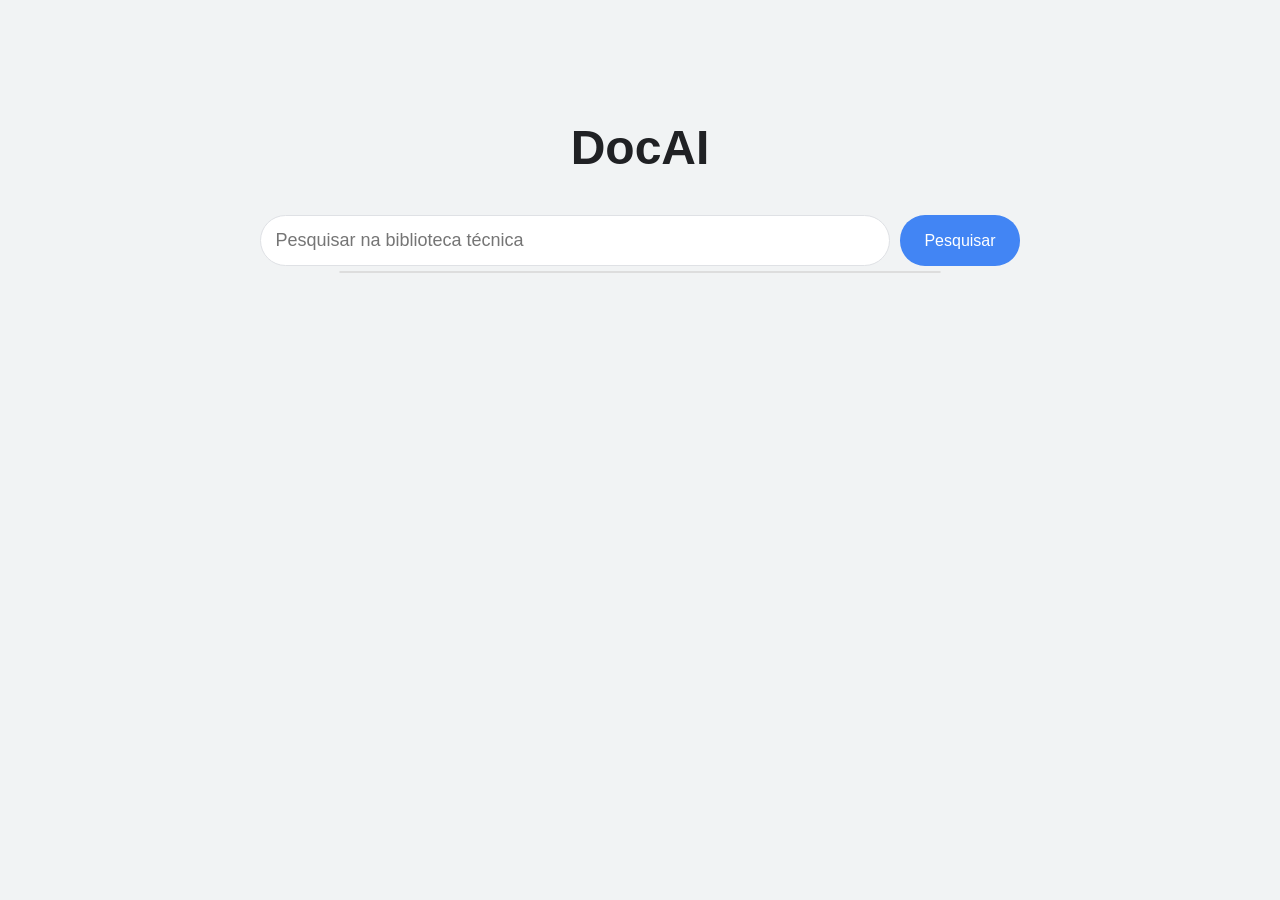
==== frontend/html/docai/index.html @ 74a02a3e "update arvore" ====
<!-- # ##################################################################
     # Este codigo deve ser instalado no serv 10.0.0.37
     #   /var/www/html/docai/index.html
     # Desenvolvido em 08-03-2026
     # ################################################################## -->

<!DOCTYPE html>
<html>

<head>

<meta charset="UTF-8">

<title>DocAI</title>

<link rel="stylesheet" href="css/style.css">

</head>

<body>

<div class="container">

<h1>DocAI</h1>

<div class="search-box">

<input id="query" placeholder="Pesquisar na biblioteca técnica">

<button onclick="search()">Pesquisar</button>

</div>

<!-- NOVO: autocomplete -->
<div id="autocomplete"></div>

<div id="results"></div>

</div>

<script src="js/app.js"></script>

</body>
</html>
---- frontend/html/docai/css/style.css ----
/*     # ##################################################################
       # Este codigo deve ser instalado no serv 10.0.0.37
       #   /var/www/html/docai/app.js
       # Desenvolvido em 08-03-2026
       # ################################################################## */


/* ===== RESET ===== */

body{

font-family:Arial, Helvetica, sans-serif;
background:#f1f3f4;
margin:0;
padding:0;

}


/* ===== CONTAINER ===== */

.container{

width:900px;
margin:auto;
margin-top:120px;

}


/* ===== TÍTULO ===== */

h1{

text-align:center;
font-size:48px;
color:#202124;
margin-bottom:40px;

}


/* ===== BUSCA ===== */

.search-box{

display:flex;
justify-content:center;
gap:10px;

}


/* campo de busca */

input{

width:600px;
padding:14px;
font-size:18px;

border-radius:30px;
border:1px solid #dfe1e5;

outline:none;

transition:all 0.2s;

}


/* efeito focus estilo Google */

input:focus{

box-shadow:0 1px 6px rgba(32,33,36,0.28);
border-color:rgba(223,225,229,0);

}


/* ===== BOTÃO ===== */

button{

padding:14px 24px;

font-size:16px;

border:none;
border-radius:25px;

background:#4285f4;
color:white;

cursor:pointer;

transition:all 0.2s;

}

button:hover{

background:#3367d6;

}


/* ===== RESULTADOS ===== */

.result{

background:white;

padding:20px;
margin-top:20px;

border-radius:10px;

box-shadow:0 1px 3px rgba(0,0,0,0.1);

}


/* trecho encontrado */

.trecho{

margin-top:10px;
color:#3c4043;
line-height:1.5;

}


/* fonte */

.fonte{

font-size:14px;
color:#188038;
margin-bottom:6px;

}


/* ===== RESPOSTA DA IA ===== */

.answer{

background:#ffffff;

padding:25px;
margin-top:30px;

border-radius:12px;

box-shadow:0 2px 6px rgba(0,0,0,0.1);

border-left:5px solid #4285f4;

line-height:1.6;

}


/* ===== LINK PDF ===== */

a{

color:#1a73e8;
text-decoration:none;

}

a:hover{

text-decoration:underline;

}


/* ===== RESPONSIVO ===== */

@media (max-width:900px){

.container{

width:95%;

}

input{

width:100%;

}

}

/* ===== AUTOCOMPLETE ===== */

#autocomplete{

width:600px;
margin:auto;
background:white;
border:1px solid #ddd;
border-radius:8px;
margin-top:5px;
overflow:hidden;

}

.auto-item{

padding:10px;
cursor:pointer;
border-bottom:1px solid #eee;

}

.auto-item:hover{

background:#f1f3f4;

}


/* ===== LOADING SPINNER ===== */

.loading{

text-align:center;
margin-top:40px;
font-size:18px;
color:#555;

}

.spinner{

width:40px;
height:40px;

border:4px solid #ccc;
border-top:4px solid #4285f4;

border-radius:50%;

margin:auto;
margin-bottom:10px;

animation:spin 1s linear infinite;

}

@keyframes spin{

0%{transform:rotate(0deg);}
100%{transform:rotate(360deg);}

}
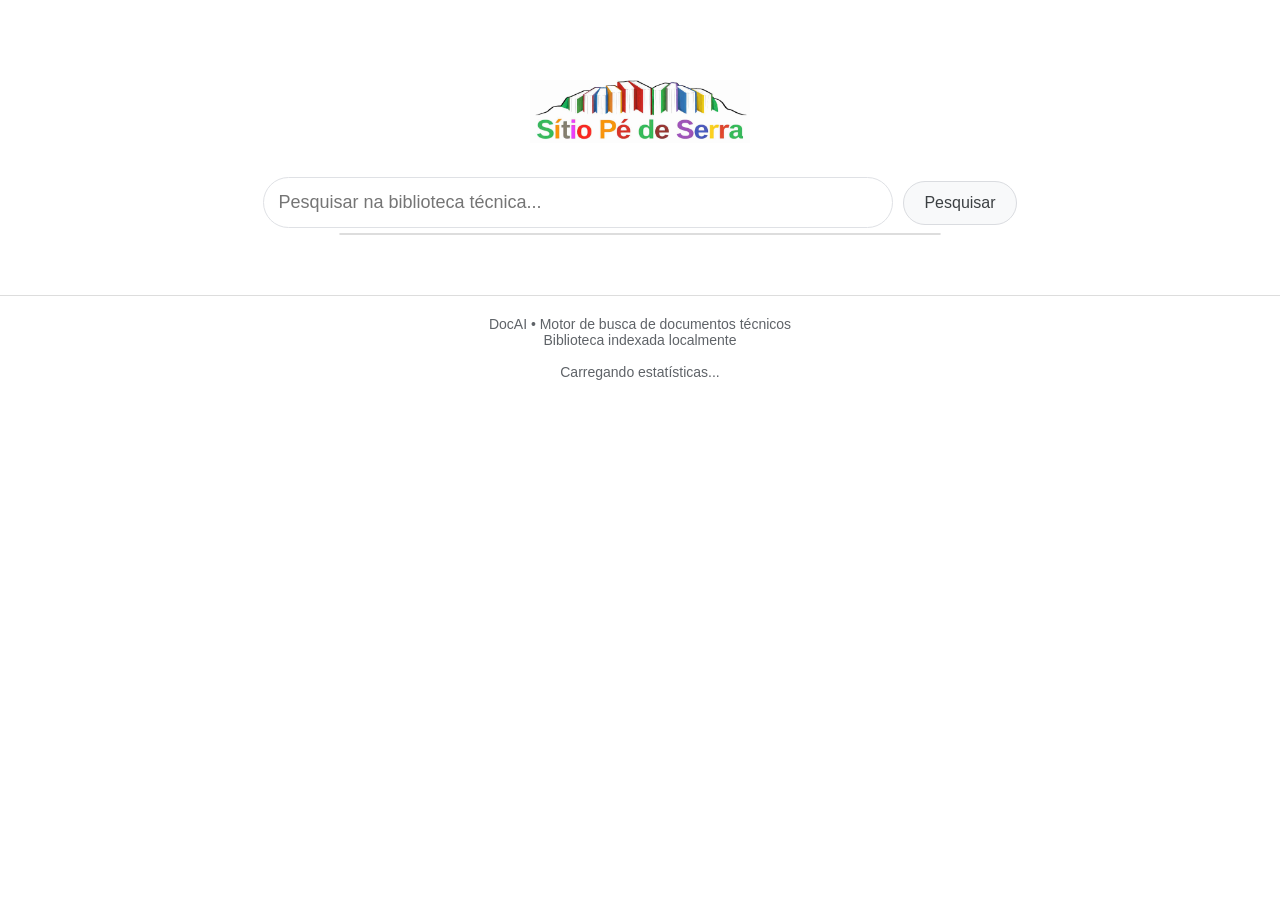
==== commit c4720096: "update" ====
--- a/frontend/html/docai/index.html
+++ b/frontend/html/docai/index.html
@@ -1,17 +1,20 @@
-<!-- # ##################################################################
-     # Este codigo deve ser instalado no serv 10.0.0.37
-     #   /var/www/html/docai/index.html
-     # Desenvolvido em 08-03-2026
-     # ################################################################## -->
+
+<!-- ##########################################################
+     DocAI - Interface Web de Busca
+     Servidor: 10.0.0.37
+     Local: /var/www/html/docai/index.html
+     ########################################################## -->
 
 <!DOCTYPE html>
-<html>
+<html lang="pt-BR">
 
 <head>
 
 <meta charset="UTF-8">
 
-<title>DocAI</title>
+<meta name="viewport" content="width=device-width, initial-scale=1.0">
+
+<title>DocAI - Biblioteca Técnica</title>
 
 <link rel="stylesheet" href="css/style.css">
 
@@ -19,24 +22,73 @@
 
 <body>
 
+
+<!-- ===== CONTAINER PRINCIPAL ===== -->
+
 <div class="container">
 
-<h1>DocAI</h1>
 
-<div class="search-box">
+    <!-- ===== LOGO ===== -->
 
-<input id="query" placeholder="Pesquisar na biblioteca técnica">
+    <div class="logo">
+        <img src="img/logo.jpg" alt="DocAI">
+    </div>
 
-<button onclick="search()">Pesquisar</button>
+
+    <!-- ===== CAMPO DE BUSCA ===== -->
+
+    <div class="search-box">
+
+        <input 
+            id="query"
+            type="text"
+            placeholder="Pesquisar na biblioteca técnica..."
+            autocomplete="off"
+        >
+
+        <button onclick="search()">
+            Pesquisar
+        </button>
+
+    </div>
+
+
+    <!-- ===== AUTOCOMPLETE ===== -->
+
+    <div id="autocomplete"></div>
+
+
+    <!-- ===== RESULTADOS ===== -->
+
+    <div id="results"></div>
+
 
 </div>
 
-<!-- NOVO: autocomplete -->
-<div id="autocomplete"></div>
 
-<div id="results"></div>
+
+<!-- ===== RODAPÉ ===== -->
+
+<footer>
+
+<div class="footer">
+
+DocAI • Motor de busca de documentos técnicos  
+<br>
+Biblioteca indexada localmente
+
+<br><br>
+
+<div id="stats">
+Carregando estatísticas...
+</div>
 
 </div>
+
+</footer>
+
+
+<!-- ===== JAVASCRIPT ===== -->
 
 <script src="js/app.js"></script>
 
--- a/frontend/html/docai/css/style.css
+++ b/frontend/html/docai/css/style.css
@@ -1,60 +1,64 @@
 /*     # ##################################################################
        # Este codigo deve ser instalado no serv 10.0.0.37
        #   /var/www/html/docai/app.js
-       # Desenvolvido em 08-03-2026
+       # Desenvolvido em 09-03-2026
+       # DocAI - Interface de Busca
+       # CSS atualizado estilo Google
        # ################################################################## */
 
-
 /* ===== RESET ===== */
 
 body{
-
 font-family:Arial, Helvetica, sans-serif;
-background:#f1f3f4;
+background:#ffffff;
 margin:0;
 padding:0;
-
 }
 
 
 /* ===== CONTAINER ===== */
 
 .container{
-
 width:900px;
 margin:auto;
-margin-top:120px;
-
+margin-top:80px;
+text-align:center;
+}
+
+
+/* ===== LOGO ===== */
+
+.logo{
+margin-bottom:30px;
+}
+
+.logo img{
+width:220px;
 }
 
 
 /* ===== TÍTULO ===== */
 
 h1{
-
-text-align:center;
-font-size:48px;
+font-size:42px;
 color:#202124;
 margin-bottom:40px;
-
 }
 
 
 /* ===== BUSCA ===== */
 
 .search-box{
-
 display:flex;
 justify-content:center;
+align-items:center;
 gap:10px;
-
 }
 
 
 /* campo de busca */
 
 input{
-
 width:600px;
 padding:14px;
 font-size:18px;
@@ -65,17 +69,14 @@
 outline:none;
 
 transition:all 0.2s;
-
 }
 
 
 /* efeito focus estilo Google */
 
 input:focus{
-
 box-shadow:0 1px 6px rgba(32,33,36,0.28);
 border-color:rgba(223,225,229,0);
-
 }
 
 
@@ -83,15 +84,15 @@
 
 button{
 
-padding:14px 24px;
+padding:12px 20px;
 
 font-size:16px;
 
-border:none;
+border:1px solid #dadce0;
 border-radius:25px;
 
-background:#4285f4;
-color:white;
+background:#f8f9fa;
+color:#3c4043;
 
 cursor:pointer;
 
@@ -100,9 +101,8 @@
 }
 
 button:hover{
-
-background:#3367d6;
-
+box-shadow:0 1px 3px rgba(0,0,0,0.2);
+background:#f1f3f4;
 }
 
 
@@ -118,6 +118,7 @@
 border-radius:10px;
 
 box-shadow:0 1px 3px rgba(0,0,0,0.1);
+text-align:left;
 
 }
 
@@ -160,6 +161,7 @@
 border-left:5px solid #4285f4;
 
 line-height:1.6;
+text-align:left;
 
 }
 
@@ -167,36 +169,14 @@
 /* ===== LINK PDF ===== */
 
 a{
-
 color:#1a73e8;
 text-decoration:none;
-
 }
 
 a:hover{
-
 text-decoration:underline;
-
-}
-
-
-/* ===== RESPONSIVO ===== */
-
-@media (max-width:900px){
-
-.container{
-
-width:95%;
-
-}
-
-input{
-
-width:100%;
-
-}
-
-}
+}
+
 
 /* ===== AUTOCOMPLETE ===== */
 
@@ -204,11 +184,16 @@
 
 width:600px;
 margin:auto;
+
 background:white;
 border:1px solid #ddd;
+
 border-radius:8px;
 margin-top:5px;
+
 overflow:hidden;
+
+text-align:left;
 
 }
 
@@ -227,12 +212,13 @@
 }
 
 
-/* ===== LOADING SPINNER ===== */
+/* ===== LOADING ===== */
 
 .loading{
 
 text-align:center;
 margin-top:40px;
+
 font-size:18px;
 color:#555;
 
@@ -260,4 +246,124 @@
 0%{transform:rotate(0deg);}
 100%{transform:rotate(360deg);}
 
+}
+
+
+/* ===== RESPONSIVO ===== */
+
+@media (max-width:900px){
+
+.container{
+width:95%;
+}
+
+input{
+width:100%;
+}
+
+#autocomplete{
+width:100%;
+}
+
+.search-box{
+flex-direction:column;
+}
+
+}
+
+/* ===== FOOTER ===== */
+
+
+.footer{
+
+margin-top:60px;
+padding:20px;
+
+text-align:center;
+
+background:#ffffff;
+
+border-top:1px solid #ddd;
+
+font-size:14px;
+
+color:#5f6368;
+
+}
+
+/* ===== RESULTADO ESTILO GOOGLE ===== */
+
+.result-title{
+
+font-size:18px;
+margin-bottom:6px;
+
+}
+
+.doc-link{
+
+color:#1a0dab;
+text-decoration:none;
+
+}
+
+.doc-link:hover{
+
+text-decoration:underline;
+
+}
+
+.pdf-icon{
+
+margin-right:6px;
+
+}
+
+.page{
+
+color:#5f6368;
+font-size:14px;
+margin-left:6px;
+
+}
+
+/* título do resultado */
+
+.result-title{
+
+font-size:18px;
+margin-bottom:6px;
+
+}
+
+/* link do documento */
+
+.doc-link{
+
+color:#188038;
+text-decoration:none;
+
+}
+
+.doc-link:hover{
+
+text-decoration:underline;
+
+}
+
+/* ícone PDF */
+
+.pdf-icon{
+
+margin-right:6px;
+
+}
+
+/* página */
+
+.page{
+
+color:#5f6368;
+font-size:14px;
+
 }
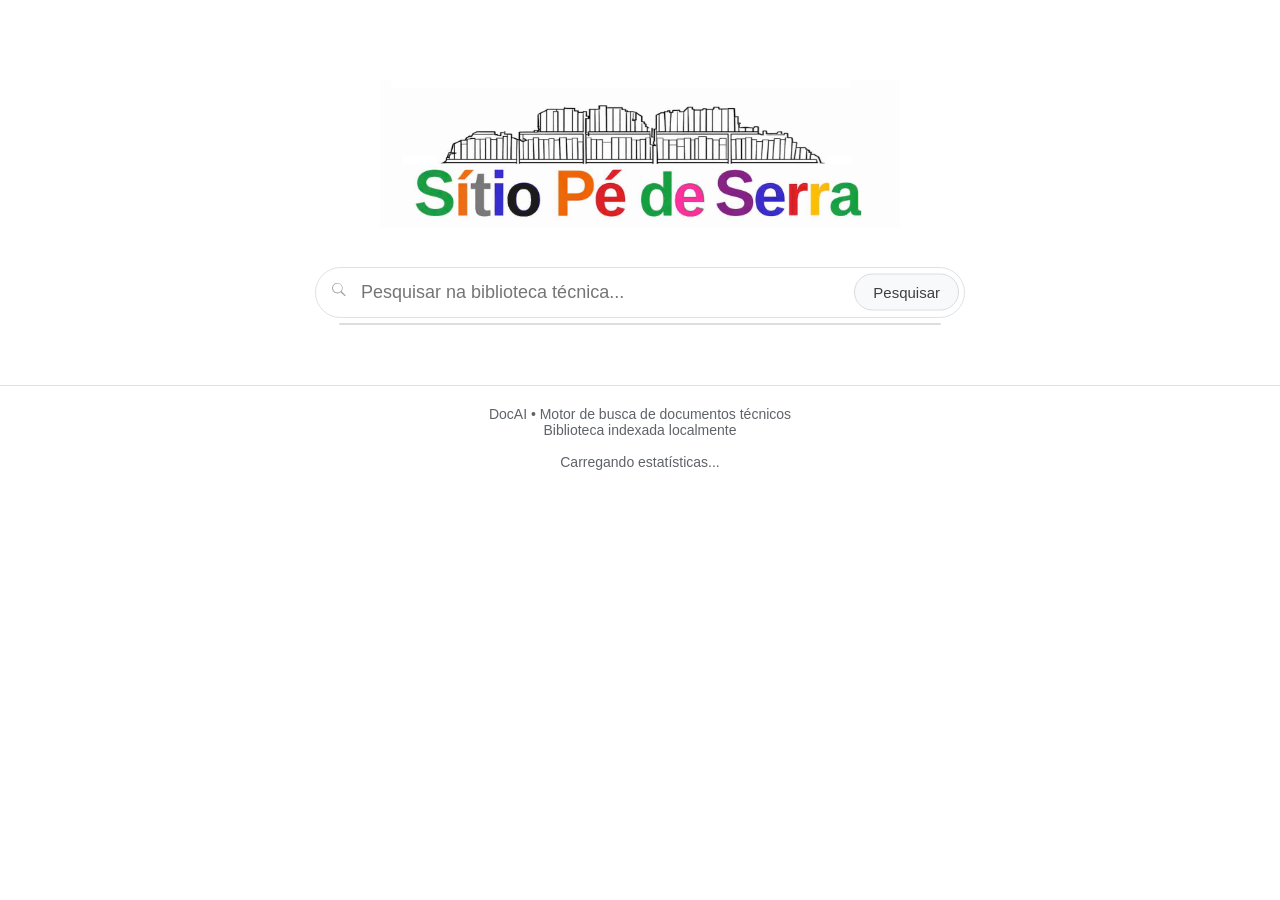
==== commit 928d8cee: "fim do docai v1.0" ====
--- a/frontend/html/docai/index.html
+++ b/frontend/html/docai/index.html
@@ -1,9 +1,8 @@
-
 <!-- ##########################################################
      DocAI - Interface Web de Busca
      Servidor: 10.0.0.37
      Local: /var/www/html/docai/index.html
-     ########################################################## -->
+########################################################## -->
 
 <!DOCTYPE html>
 <html lang="pt-BR">
@@ -11,7 +10,6 @@
 <head>
 
 <meta charset="UTF-8">
-
 <meta name="viewport" content="width=device-width, initial-scale=1.0">
 
 <title>DocAI - Biblioteca Técnica</title>
@@ -25,45 +23,74 @@
 
 <!-- ===== CONTAINER PRINCIPAL ===== -->
 
-<div class="container">
+<main class="container">
 
 
-    <!-- ===== LOGO ===== -->
+<!-- ===== LOGO ===== -->
 
-    <div class="logo">
-        <img src="img/logo.jpg" alt="DocAI">
-    </div>
+<div class="logo">
+<img src="img/logo_top.jpg" alt="DocAI - Biblioteca Técnica">
+</div>
 
 
-    <!-- ===== CAMPO DE BUSCA ===== -->
 
-    <div class="search-box">
+<!-- ===== BUSCA ===== -->
 
-        <input 
-            id="query"
-            type="text"
-            placeholder="Pesquisar na biblioteca técnica..."
-            autocomplete="off"
-        >
+<div class="search-box">
 
-        <button onclick="search()">
-            Pesquisar
-        </button>
+<div class="search-input">
 
-    </div>
+<!-- ícone de busca -->
+
+<span class="search-icon">
+
+<svg width="18" height="18" viewBox="0 0 24 24" fill="#9aa0a6">
+<path d="M21 20l-5.6-5.6a7 7 0 10-1.4 1.4L20 21l1-1zM10 16a6 6 0 110-12 6 6 0 010 12z"/>
+</svg>
+
+</span>
 
 
-    <!-- ===== AUTOCOMPLETE ===== -->
+<!-- campo de busca -->
 
-    <div id="autocomplete"></div>
+<input
+type="text"
+id="query"
+placeholder="Pesquisar na biblioteca técnica..."
+autocomplete="off"
+>
 
 
-    <!-- ===== RESULTADOS ===== -->
+<!-- botão -->
 
-    <div id="results"></div>
+<button id="btnBuscar">
+Pesquisar
+</button>
+
+</div>
+
+</div>
 
 
-</div>
+
+<!-- ===== AUTOCOMPLETE ===== -->
+
+<div id="autocomplete"></div>
+
+
+
+<!-- ===== RESULTADOS ===== -->
+
+<div id="results"></div>
+
+
+
+<!-- ===== PAGINAÇÃO ===== -->
+
+<div id="pagination"></div>
+
+
+</main>
 
 
 
@@ -73,7 +100,7 @@
 
 <div class="footer">
 
-DocAI • Motor de busca de documentos técnicos  
+DocAI • Motor de busca de documentos técnicos
 <br>
 Biblioteca indexada localmente
 
@@ -88,9 +115,28 @@
 </footer>
 
 
+
 <!-- ===== JAVASCRIPT ===== -->
 
 <script src="js/app.js"></script>
 
+<script>
+
+/* botão pesquisar */
+
+document.getElementById("btnBuscar").addEventListener("click", buscar);
+
+/* pesquisar ao pressionar enter */
+
+document.getElementById("query").addEventListener("keypress", function(e){
+
+if(e.key === "Enter"){
+buscar();
+}
+
+});
+
+</script>
+
 </body>
 </html>
--- a/frontend/html/docai/css/style.css
+++ b/frontend/html/docai/css/style.css
@@ -1,10 +1,8 @@
-/*     # ##################################################################
-       # Este codigo deve ser instalado no serv 10.0.0.37
-       #   /var/www/html/docai/app.js
-       # Desenvolvido em 09-03-2026
-       # DocAI - Interface de Busca
-       # CSS atualizado estilo Google
-       # ################################################################## */
+/* ##################################################################
+   DocAI - Interface de Busca
+   Layout refinado estilo Google
+################################################################## */
+
 
 /* ===== RESET ===== */
 
@@ -13,54 +11,68 @@
 background:#ffffff;
 margin:0;
 padding:0;
+color:#202124;
 }
 
 
 /* ===== CONTAINER ===== */
 
 .container{
-width:900px;
+max-width:700px;
 margin:auto;
 margin-top:80px;
 text-align:center;
+padding:0 15px;
 }
 
 
 /* ===== LOGO ===== */
 
 .logo{
-margin-bottom:30px;
+margin-bottom:35px;
 }
 
 .logo img{
-width:220px;
+width:100%;
+max-width:520px;
+height:auto;
 }
 
 
 /* ===== TÍTULO ===== */
 
 h1{
-font-size:42px;
-color:#202124;
-margin-bottom:40px;
+font-size:40px;
+margin-bottom:35px;
 }
 
 
 /* ===== BUSCA ===== */
+/* ===== BUSCA ===== */
 
 .search-box{
-display:flex;
-justify-content:center;
-align-items:center;
-gap:10px;
-}
-
-
-/* campo de busca */
-
-input{
-width:600px;
-padding:14px;
+max-width:650px;
+margin:auto;
+width:100%;
+}
+
+
+/* ===== CAMPO DE BUSCA ===== */
+
+.search-input{
+position:relative;
+width:100%;
+}
+
+
+/* input */
+
+.search-input input{
+
+width:100%;
+
+padding:14px 110px 14px 45px;
+
 font-size:18px;
 
 border-radius:30px;
@@ -69,14 +81,97 @@
 outline:none;
 
 transition:all 0.2s;
-}
-
-
-/* efeito focus estilo Google */
-
-input:focus{
+
+box-sizing:border-box;
+
+}
+
+
+/* hover estilo Google */
+
+.search-input:hover input{
 box-shadow:0 1px 6px rgba(32,33,36,0.28);
-border-color:rgba(223,225,229,0);
+}
+
+
+/* focus */
+
+.search-input input:focus{
+border-color:transparent;
+box-shadow:0 1px 6px rgba(32,33,36,0.28);
+}
+
+
+/* ===== ÍCONE LUPA ===== */
+
+.search-icon{
+
+position:absolute;
+
+left:15px;
+top:50%;
+
+transform:translateY(-50%);
+
+color:#9aa0a6;
+
+}
+
+
+/* ===== BOTÃO DENTRO DO CAMPO ===== */
+
+.search-input button{
+
+position:absolute;
+
+right:6px;
+top:50%;
+
+transform:translateY(-50%);
+
+padding:9px 18px;
+
+font-size:15px;
+
+border:1px solid #dadce0;
+border-radius:20px;
+
+background:#f8f9fa;
+color:#3c4043;
+
+cursor:pointer;
+
+transition:all 0.2s;
+
+}
+
+.search-input button:hover{
+box-shadow:0 1px 3px rgba(0,0,0,0.2);
+background:#f1f3f4;
+}
+
+/* efeito focus */
+
+.search-input input:focus{
+border-color:transparent;
+box-shadow:0 1px 6px rgba(32,33,36,0.28);
+}
+
+
+/* ===== ÍCONE LUPA ===== */
+
+.search-icon{
+
+position:absolute;
+
+left:15px;
+top:50%;
+
+transform:translateY(-50%);
+
+font-size:18px;
+color:#9aa0a6;
+
 }
 
 
@@ -84,7 +179,7 @@
 
 button{
 
-padding:12px 20px;
+padding:12px 22px;
 
 font-size:16px;
 
@@ -97,6 +192,8 @@
 cursor:pointer;
 
 transition:all 0.2s;
+
+white-space:nowrap;
 
 }
 
@@ -117,35 +214,61 @@
 
 border-radius:10px;
 
-box-shadow:0 1px 3px rgba(0,0,0,0.1);
+box-shadow:0 1px 3px rgba(0,0,0,0.08);
+
 text-align:left;
 
 }
 
 
-/* trecho encontrado */
-
-.trecho{
-
-margin-top:10px;
-color:#3c4043;
-line-height:1.5;
-
-}
-
-
-/* fonte */
+/* ===== TÍTULO DO RESULTADO ===== */
+
+.result-title{
+font-size:18px;
+margin-bottom:6px;
+}
+
+
+/* ===== LINK DOCUMENTO ===== */
+
+.doc-link{
+color:#188038;
+text-decoration:none;
+}
+
+.doc-link:hover{
+text-decoration:underline;
+}
+
+
+/* ===== FONTE ===== */
 
 .fonte{
-
 font-size:14px;
 color:#188038;
 margin-bottom:6px;
-
-}
-
-
-/* ===== RESPOSTA DA IA ===== */
+}
+
+
+/* ===== TRECHO ===== */
+
+.trecho{
+margin-top:10px;
+color:#3c4043;
+line-height:1.6;
+}
+
+
+/* ===== PÁGINA ===== */
+
+.page{
+color:#5f6368;
+font-size:14px;
+margin-left:6px;
+}
+
+
+/* ===== RESPOSTA IA ===== */
 
 .answer{
 
@@ -156,7 +279,7 @@
 
 border-radius:12px;
 
-box-shadow:0 2px 6px rgba(0,0,0,0.1);
+box-shadow:0 2px 6px rgba(0,0,0,0.08);
 
 border-left:5px solid #4285f4;
 
@@ -166,7 +289,7 @@
 }
 
 
-/* ===== LINK PDF ===== */
+/* ===== LINKS ===== */
 
 a{
 color:#1a73e8;
@@ -182,7 +305,7 @@
 
 #autocomplete{
 
-width:600px;
+max-width:600px;
 margin:auto;
 
 background:white;
@@ -192,7 +315,6 @@
 margin-top:5px;
 
 overflow:hidden;
-
 text-align:left;
 
 }
@@ -206,9 +328,7 @@
 }
 
 .auto-item:hover{
-
 background:#f1f3f4;
-
 }
 
 
@@ -249,121 +369,50 @@
 }
 
 
+/* ===== FOOTER ===== */
+
+.footer{
+
+margin-top:60px;
+padding:20px;
+
+text-align:center;
+
+border-top:1px solid #e0e0e0;
+
+font-size:14px;
+color:#5f6368;
+
+}
+
+
 /* ===== RESPONSIVO ===== */
 
-@media (max-width:900px){
+@media (max-width:768px){
 
 .container{
-width:95%;
-}
-
-input{
-width:100%;
-}
-
-#autocomplete{
-width:100%;
+margin-top:50px;
 }
 
 .search-box{
 flex-direction:column;
-}
-
-}
-
-/* ===== FOOTER ===== */
-
-
-.footer{
-
-margin-top:60px;
-padding:20px;
-
-text-align:center;
-
-background:#ffffff;
-
-border-top:1px solid #ddd;
-
-font-size:14px;
-
-color:#5f6368;
-
-}
-
-/* ===== RESULTADO ESTILO GOOGLE ===== */
-
-.result-title{
-
-font-size:18px;
-margin-bottom:6px;
-
-}
-
-.doc-link{
-
-color:#1a0dab;
-text-decoration:none;
-
-}
-
-.doc-link:hover{
-
-text-decoration:underline;
-
-}
-
-.pdf-icon{
-
-margin-right:6px;
-
-}
-
-.page{
-
-color:#5f6368;
-font-size:14px;
-margin-left:6px;
-
-}
-
-/* título do resultado */
-
-.result-title{
-
-font-size:18px;
-margin-bottom:6px;
-
-}
-
-/* link do documento */
-
-.doc-link{
-
-color:#188038;
-text-decoration:none;
-
-}
-
-.doc-link:hover{
-
-text-decoration:underline;
-
-}
-
-/* ícone PDF */
-
-.pdf-icon{
-
-margin-right:6px;
-
-}
-
-/* página */
-
-.page{
-
-color:#5f6368;
-font-size:14px;
+gap:12px;
+}
+
+.search-input{
+width:100%;
+}
+
+.search-input input{
+width:100%;
+}
+
+#autocomplete{
+max-width:100%;
+}
+
+.logo img{
+max-width:380px;
+}
 
 }
